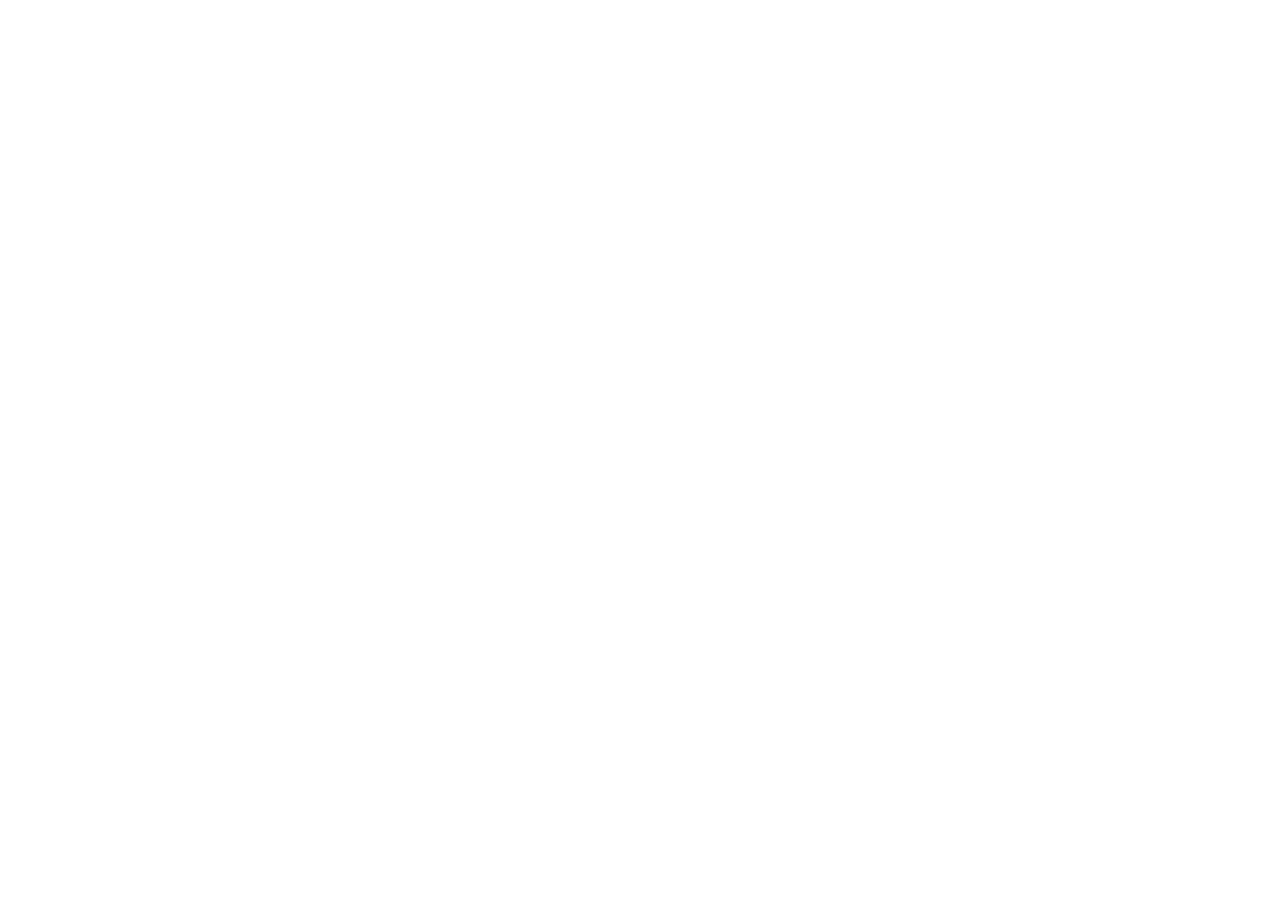
==== archive/index.html @ 44a8f48f "Release HBS Archive" ====
<!doctype html><html lang="en"><head><meta charset="utf-8"/><meta name="description" content="거창고등학교의 역사와 전통을 느낄 수 있는 학보! 학보사 아카이브에서 온라인으로 편하게 읽을 수 있습니다 :D"/><meta property="og:description" content="거창고등학교의 역사와 전통을 느낄 수 있는 학보! 학보사 아카이브에서 온라인으로 편하게 읽을 수 있습니다 :D"/><meta property="og:site_name" content="학보사 아카이브"/><meta name="viewport" content="width=device-width,initial-scale=1,user-scalable=no"/><meta name="theme-color" content="#f5f4f0"/><link rel="icon" href="/imgs/hbs_logo.png"/><link rel="apple-touch-icon" href="/imgs/hbs_logo.png"/><link rel="manifest" href="/manifest.json"/><title>학보사 아카이브</title><script defer="defer" src="/static/js/main.abeb589e.js"></script><link href="/static/css/main.0199039a.css" rel="stylesheet"></head><body><noscript>You need to enable JavaScript to run this app.</noscript><div id="root"></div></body></html>
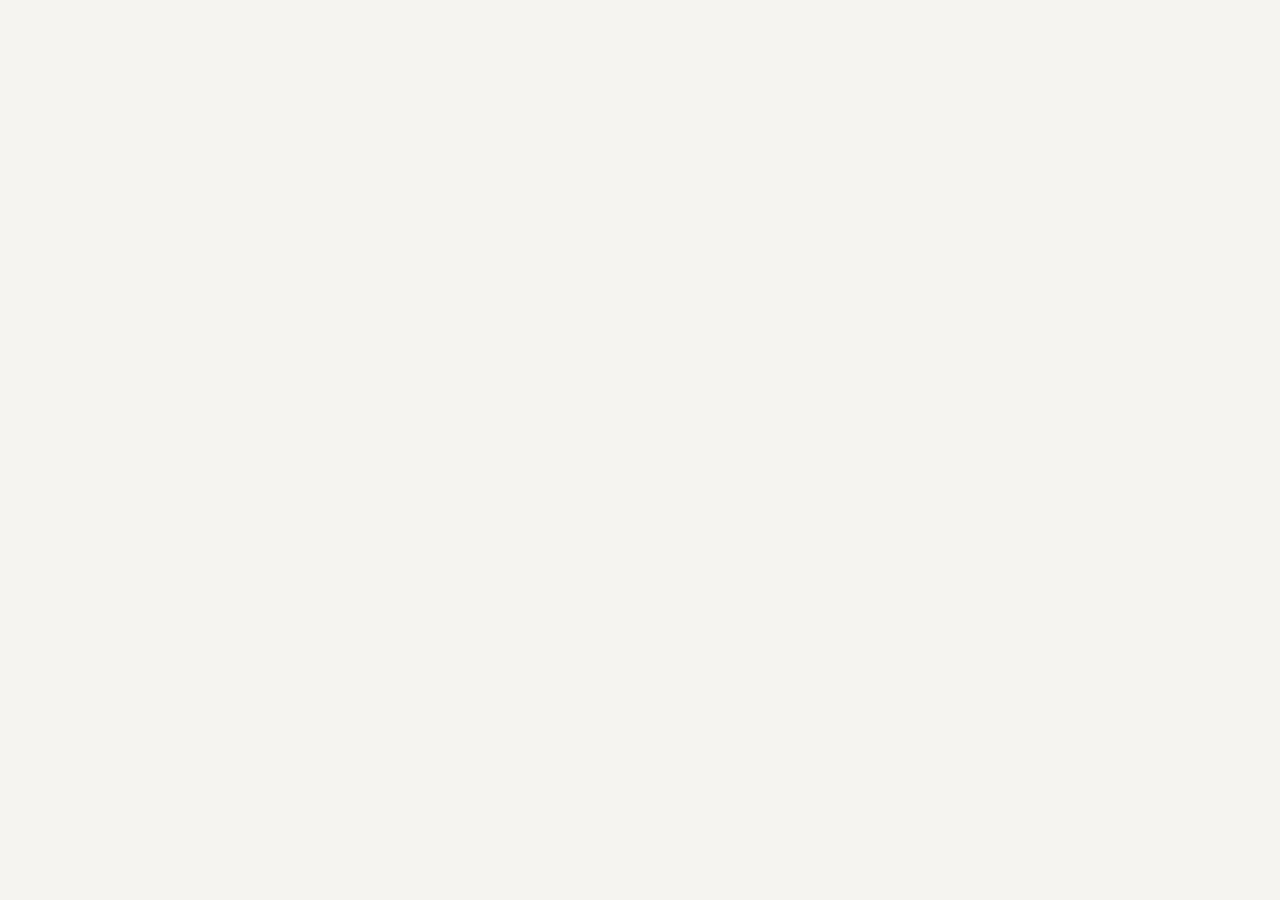
==== commit fa13eef1: "Update index.html" ====
--- a/archive/index.html
+++ b/archive/index.html
@@ -1 +1 @@
-<!doctype html><html lang="en"><head><meta charset="utf-8"/><meta name="description" content="거창고등학교의 역사와 전통을 느낄 수 있는 학보! 학보사 아카이브에서 온라인으로 편하게 읽을 수 있습니다 :D"/><meta property="og:description" content="거창고등학교의 역사와 전통을 느낄 수 있는 학보! 학보사 아카이브에서 온라인으로 편하게 읽을 수 있습니다 :D"/><meta property="og:site_name" content="학보사 아카이브"/><meta name="viewport" content="width=device-width,initial-scale=1,user-scalable=no"/><meta name="theme-color" content="#f5f4f0"/><link rel="icon" href="/imgs/hbs_logo.png"/><link rel="apple-touch-icon" href="/imgs/hbs_logo.png"/><link rel="manifest" href="/manifest.json"/><title>학보사 아카이브</title><script defer="defer" src="/static/js/main.abeb589e.js"></script><link href="/static/css/main.0199039a.css" rel="stylesheet"></head><body><noscript>You need to enable JavaScript to run this app.</noscript><div id="root"></div></body></html>+<!doctype html><html lang="en"><head><meta charset="utf-8"/><meta name="description" content="거창고등학교의 역사와 전통을 느낄 수 있는 학보! 학보사 아카이브에서 온라인으로 편하게 읽을 수 있습니다 :D"/><meta property="og:description" content="거창고등학교의 역사와 전통을 느낄 수 있는 학보! 학보사 아카이브에서 온라인으로 편하게 읽을 수 있습니다 :D"/><meta property="og:site_name" content="학보사 아카이브"/><meta name="viewport" content="width=device-width,initial-scale=1,user-scalable=no"/><meta name="theme-color" content="#f5f4f0"/><link rel="icon" href="/archive/imgs/hbs_logo.png"/><link rel="apple-touch-icon" href="/archive/imgs/hbs_logo.png"/><link rel="manifest" href="/archive/manifest.json"/><title>학보사 아카이브</title><script defer="defer" src="/archive/static/js/main.abeb589e.js"></script><link href="/archive/static/css/main.0199039a.css" rel="stylesheet"></head><body><noscript>You need to enable JavaScript to run this app.</noscript><div id="root"></div></body></html>
--- a/archive/static/css/main.0199039a.css
+++ b/archive/static/css/main.0199039a.css
@@ -0,0 +1,2 @@
+*{background-color:#f5f4f0}::placeholder{color:#645a50}::-ms-input-placeholder{color:#645a50}.HbsArchive_searchBar__YPyiW{background-color:initial;border:none;border-bottom:2px solid;box-shadow:none!important;display:inline-block;font-size:23px;height:35px;margin-bottom:50px;max-width:350px;min-width:150px;outline:none!important;text-align:center;width:60%}.HbsArchive_navLogo__Xg\+xN{height:40px;margin:5px;width:40px}.HbsArchive_navItem__\+vADW{background-color:initial;font-size:18px;left:60px;position:absolute;top:50%;transform:translateY(-50%)}nav{backdrop-filter:blur(8px);-webkit-backdrop-filter:blur(8px);background-color:#f5f4f080;border-bottom:1px dashed #5a5046;display:flex;justify-content:start;margin-bottom:20px;position:sticky;top:0;z-index:2727}.HbsArchive_nonDrag__oYTX0{user-select:none;-webkit-user-select:none;-moz-user-select:none;-ms-user-select:none}.HbsPreview_previewImg__3j7jt{float:left;margin-right:20px}.HbsPreview_content__PdeZf{display:flex;flex-direction:column;font-size:17px;height:100%;justify-content:space-evenly}.HbsPreview_card__1rPK-{border-bottom:1.5px solid #5a5046;cursor:pointer;height:120px;margin:10px auto;max-width:500px;padding:15px;position:relative;text-align:left;width:80%}.HbsPreview_describe__updOh{color:#50463c;font-size:14px;text-overflow:ellipsis}.HbsPreview_describeContent__6Nk3e{overflow:hidden;text-overflow:ellipsis;white-space:nowrap}.HbsPreview_nonDrag__eydrb{user-select:none;-webkit-user-select:none;-moz-user-select:none;-ms-user-select:none}*{color:#1e140a;font-family:Trebuchet MS,Arial,sans-serif;margin:0;padding:0}.HbsDetail_page__cYNnH{border-bottom:1.5px solid #5a5046;display:flex;flex-direction:row;left:50%;margin:5vh 0;max-width:1200px;overflow:hidden;padding:15px;position:absolute;text-align:left;transform:translate(-50%);width:82%}.HbsDetail_info__laK-j{overflow-x:auto;padding-bottom:16px;position:relative;white-space:nowrap;width:100%}.HbsDetail_describe__hR6aa{color:#50463c;font-size:14px;padding-bottom:16px;padding-right:6px;white-space:nowrap}.HbsDetail_wrapper__HeQ2R{align-items:flex-end;display:flex}.HbsDetail_readButton__mvgjx{background-color:#f5f4f0e6;color:#1e140a}.HbsDetail_readButton__mvgjx,.HbsDetail_reversedReadButton__mI2LX:hover{border:2px solid #1e140a;bottom:30px;font-size:23px;height:60px;position:fixed;right:30px;width:160px;z-index:27}.HbsDetail_reversedReadButton__mI2LX:hover{background-color:#1e140a;color:#f5f4f0}.HbsDetail_previewImg__P9b5U{float:left}.HbsDetail_content__zen2N{display:inline-block;font-size:18px;width:calc(100% - 384px)}.HbsDetail_pressed__C5r\+1{transform:translateY(5px)}.HbsDetail_nonDrag__qzvo7{user-select:none;-webkit-user-select:none;-moz-user-select:none;-ms-user-select:none}@media screen and (max-width:600px){.HbsDetail_page__cYNnH{align-items:center;flex-direction:column;margin:0;padding:0 20px}.HbsDetail_content__zen2N{width:100%}.HbsDetail_previewImg__P9b5U{display:block;float:none;height:100%;margin:30px 0;width:100%}}
+/*# sourceMappingURL=main.0199039a.css.map*/